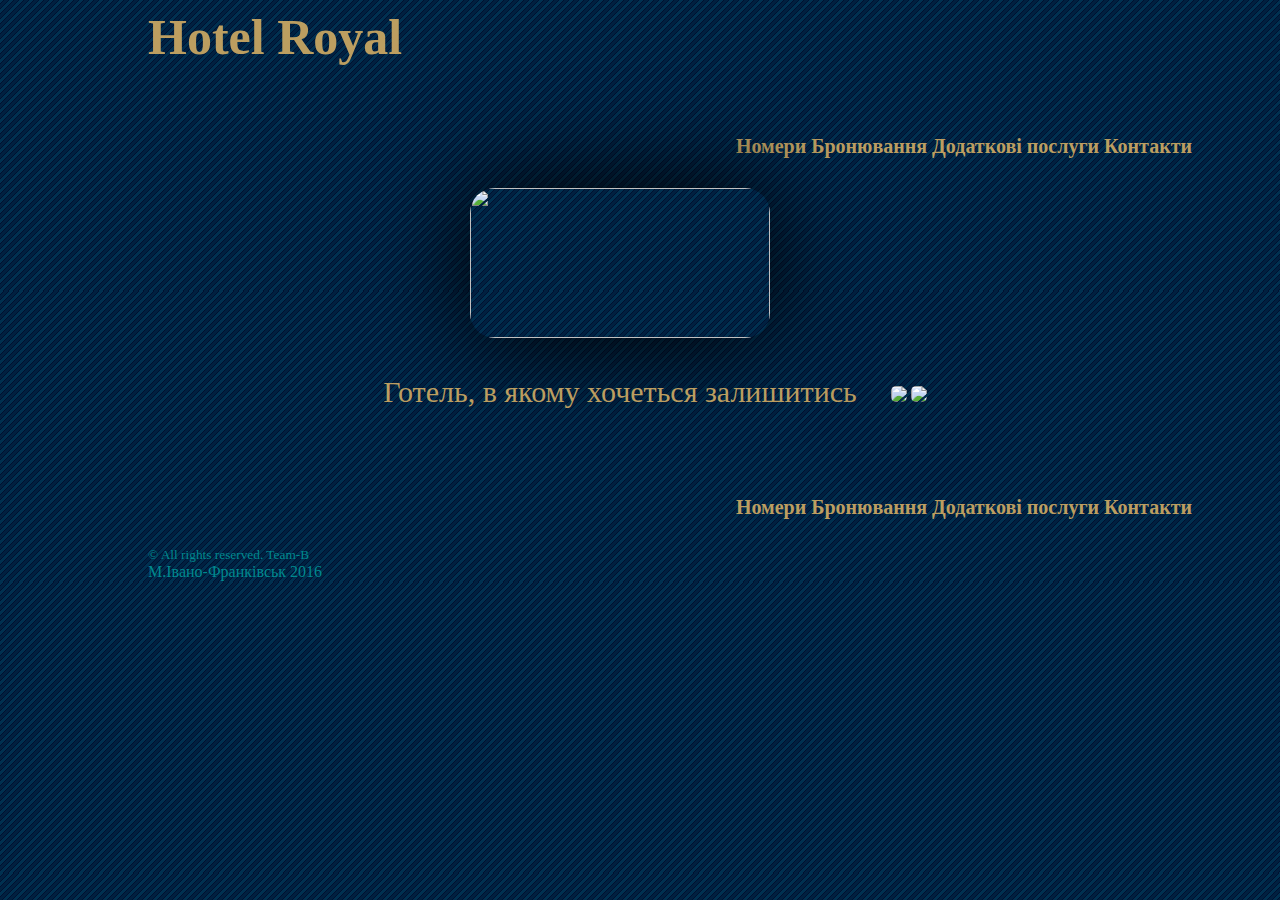
==== index.html @ 5a9989b3 "пропозиція зміни дизайну" ====
<!doctype html>
<html lang="en">
<head>
    <meta charset="UTF-8">
    <title>Royal Hotel</title>
    <link rel="stylesheet" href="css/style.css" type="text/css" />
</head>
<body>
    
    <header>
        <h5 class="logo">
            <a href="index.html">Hotel Royal</a>
        </h5>
        
        <nav class="nav">
            <h4>
            <a href="index1.html">Номери</a>
            <a href="index2.html">Бронювання</a>
            <a href="index3.html">Додаткові послуги</a>
            <a href="index4.html">Контакти</a>
            </h4>
        </nav>
        
    </header>
    
    <main>
        
    	<center>
    	    <div class="slogan">
      		<img src="img/logo.jpg" width="300px" height="150px" class="b" />
      		<br>
      		<p>Готель, в якому хочеться залишитись<p>
      		</div>
			<img src="img/main1.jpg" width="90%" class="img23">
			<img src="img/main.jpg" width="90%" class="img23">
      	</center>
      	
    </main>

    <footer>
    	
    	<nav>
            <h4>
            <a href="index1.html">Номери</a>
            <a href="index2.html">Бронювання</a>
            <a href="index3.html">Додаткові послуги</a>
            <a href="index4.html">Контакти</a>
            </h4>
        </nav>
        <small>© All rights reserved. Team-B</small>
    	<br>
    	М.Івано-Франківськ 2016

    </footer>

</body>
</html>
---- css/style.css ----
body {
    background-image: url(../img/bg.png);
    color:#01898F;
}
header {
    width:100%;
    height:150px;
}
.logo {
  padding: 0 0 22px 40px;
  float: left;
  margin-left: 100px;
  font-size: 50px;
}
a {
    color: #BC9E60;
    text-decoration: none;

}
a:hover {
    color:#664C30;
}
.nav {
    text-align:right;
    padding-top: 100px;
    font-size: 20px;
    margin-right: 80px;
}
img {
  border-radius: 25px;
  box-shadow: 0 0 100px 1px black;
}
.img23 {
  border-radius: 5px;
}
footer {
  padding: 0 0 50px 40px;
  margin-left: 100px;
}
nav {
  text-align:right;
  margin-right: 80px;
  font-size: 20px;
}
.slogan {
  font-size: 30px;
  color:black;
  padding: 30px;
  display: inline-block;
}
.slogan p {
  color: #BC9E60;
}
h5 {
  margin: 0;
}
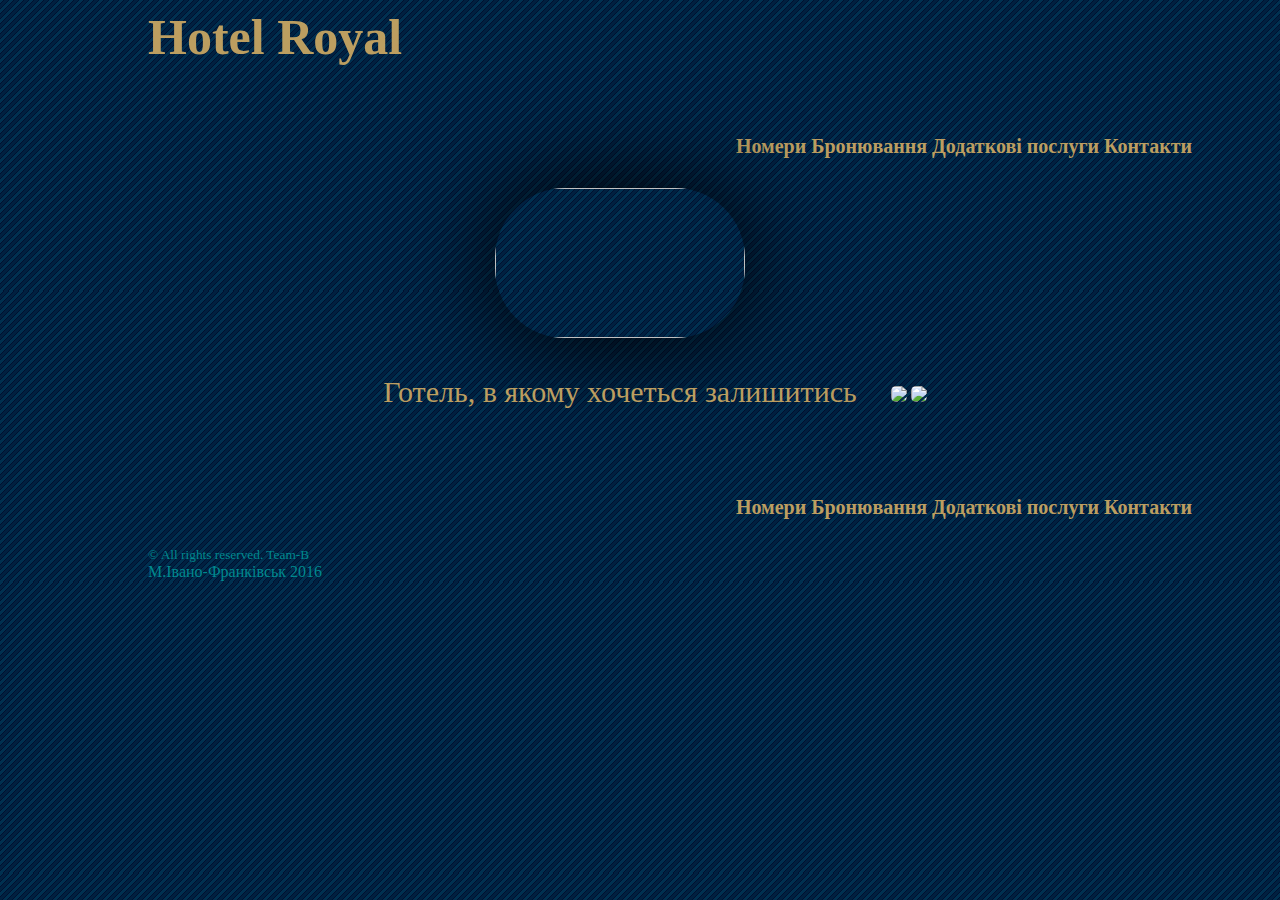
==== commit 9d378688: "Merge 0152be97c658aa26d7af32fe5973f11290fe5de1 into be9454e821e7af361a779096f1519a802fe2bc56" ====
--- a/index.html
+++ b/index.html
@@ -27,7 +27,7 @@
         
     	<center>
     	    <div class="slogan">
-      		<img src="img/logo.jpg" width="300px" height="150px" class="b" />
+      		<img src="img/logo.jpg" width="250px" height="150px" class="b" />
       		<br>
       		<p>Готель, в якому хочеться залишитись<p>
       		</div>
--- a/css/style.css
+++ b/css/style.css
@@ -27,7 +27,7 @@
     margin-right: 80px;
 }
 img {
-  border-radius: 25px;
+  border-radius: 70px;
   box-shadow: 0 0 100px 1px black;
 }
 .img23 {
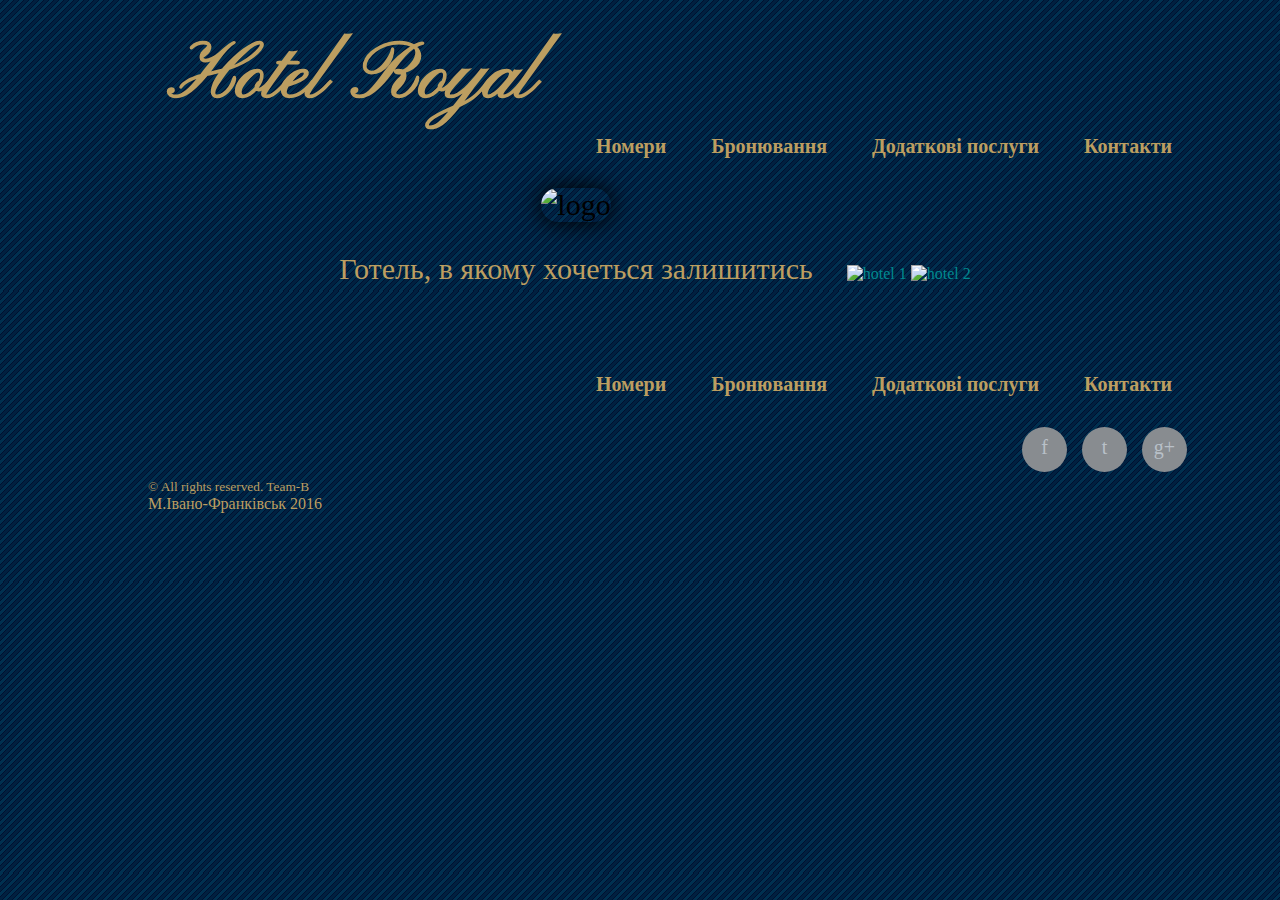
==== commit cebecadb: "Merge faf8b57b80bbae5613a15b72e93b60a76ebc77b7 into c4bcc80a28e5826557bde9dce070805efa647ef3" ====
--- a/index.html
+++ b/index.html
@@ -3,14 +3,16 @@
 <head>
     <meta charset="UTF-8">
     <title>Royal Hotel</title>
+    <link href='https://fonts.googleapis.com/css?family=Pinyon+Script' rel='stylesheet' type='text/css'>
     <link rel="stylesheet" href="css/style.css" type="text/css" />
 </head>
 <body>
     
     <header>
-        <h5 class="logo">
+
+        <h1 class="logo">
             <a href="index.html">Hotel Royal</a>
-        </h5>
+        </h1>
         
         <nav class="nav">
             <h4>
@@ -23,19 +25,19 @@
         
     </header>
     
-    <main>
+    <section>
         
     	<center>
     	    <div class="slogan">
-      		<img src="img/logo.jpg" width="250px" height="150px" class="b" />
+      		<img src="img/logo.jpg" width="250px" height="150px" alt="logo" />
       		<br>
       		<p>Готель, в якому хочеться залишитись<p>
       		</div>
-			<img src="img/main1.jpg" width="90%" class="img23">
-			<img src="img/main.jpg" width="90%" class="img23">
+			<img src="img/main1.jpg" width="90%" alt="hotel 1">
+			<img src="img/main.jpg" width="90%" alt="hotel 2">
       	</center>
       	
-    </main>
+    </section>
 
     <footer>
     	
@@ -46,10 +48,15 @@
             <a href="index3.html">Додаткові послуги</a>
             <a href="index4.html">Контакти</a>
             </h4>
+            <a href="https://www.facebook.com/" class="facebook i4_social">f</a>
+            <a href="https://twitter.com" class="twitter i4_social">t</a>
+            <a href="https://plus.google.com/" class="google i4_social">g+</a>
         </nav>
+        <span class="footer">
         <small>© All rights reserved. Team-B</small>
     	<br>
     	М.Івано-Франківськ 2016
+    	</span>
 
     </footer>
 
--- a/css/style.css
+++ b/css/style.css
@@ -1,3 +1,5 @@
+/*============== index page================= */
+
 body {
     background-image: url(../img/bg.png);
     color:#01898F;
@@ -7,15 +9,15 @@
     height:150px;
 }
 .logo {
-  padding: 0 0 22px 40px;
+  padding: 20px 0 22px 40px;
   float: left;
   margin-left: 100px;
-  font-size: 50px;
+  font-size: 5em;
 }
 a {
     color: #BC9E60;
     text-decoration: none;
-
+    padding:20px;
 }
 a:hover {
     color:#664C30;
@@ -26,12 +28,9 @@
     font-size: 20px;
     margin-right: 80px;
 }
-img {
-  border-radius: 70px;
-  box-shadow: 0 0 100px 1px black;
-}
-.img23 {
-  border-radius: 5px;
+.slogan img {
+  border-radius: 20px;
+  box-shadow: 0 0 25px 1px black;
 }
 footer {
   padding: 0 0 50px 40px;
@@ -51,6 +50,298 @@
 .slogan p {
   color: #BC9E60;
 }
-h5 {
+.footer {
+  color: #BC9E60;;
+}
+h1 {
   margin: 0;
-}
+  font-family: 'Pinyon Script', cursive;
+}
+/*====== INDEX3.HTML  STARTS HERE ======*/
+* {
+	box-sizing: border-box;
+}
+/*HEADER*/
+#i3logo {
+  padding: 0 0 22px 40px;
+  float: left;
+  margin-left: 100px;
+  border-radius: 20px;
+}
+#i3textlogo {
+    padding: 0;
+}
+#i3logo img, #i3logo a {
+	 border-radius: 20px;
+}
+#i3rightl{
+	float:right;
+	margin-right: 150px;
+	font-size: 3em;
+	color: #bc9e60;
+	font-family: 'Pinyon Script', cursive;
+	
+}
+/*ASIDE*/
+#i3menu {
+	float: left;
+	width: 20%;
+	height: auto;
+	margin-left: 75px;
+	position: fixed;
+	margin-top: 10px;
+}
+.i3show{
+	width: 300px;
+	height: 45px;
+	background-color: #66b3ff;
+	text-align: center;	
+	display: block;
+	border-radius: 10px;
+	margin: 0 auto;
+	font-size: 1em;
+	font-weight: bold;
+	background-image: url('/img/backgr.jpg');
+	background-size: 100%;
+}
+.i3show:hover {
+	background-color: #e6f2ff;
+	box-shadow: 0 12px 16px 0 rgba(0,0,0,0.24),
+	0 17px 50px 0 rgba(0,0,0,0.19);
+	margin-left: 5px;
+	background-image: url('/img/backgrhov.jpg');
+}
+.i3show:active {
+	background-color: #003366;
+	color: #0d0d0d;
+	font-weight: normal;
+    
+}
+.i3lin {
+	text-decoration: none;
+	
+}
+.i3lin:hover {
+	color: red;
+}
+/*SECTION*/
+#i3sec {
+	float: right;
+	width: 60%;
+	height: auto;
+	margin-right: 110px;
+	margin-top: -23px;
+	margin-bottom: 100px;
+	color: #cca15e;
+}
+#i3sec header {
+	text-align: center;
+	color: black;
+}
+@media screen and (max-width: 1300px) and (min-width: 900px) {
+	.i3show {
+		width: 80%;
+	}
+}
+@media screen and (max-width: 899px) {
+	#i3menu {
+		display: none;
+	}
+	#i3logo {
+		visibility: hidden;
+	}
+	#i3rightl {
+		clear: both;
+		margin-top: 50px;
+		margin-left: 50px;
+	}
+	.nav {
+		display: block;
+		position: absolute;
+		top: 0;
+	}
+	.i3enter {
+		text-overflow: ellipsis;
+		overflow: hidden;
+	}
+}
+.i3enter {
+	background-color: #66b3ff;
+	border-radius: 10px;
+	font-size: 2em;
+	height: 50px;
+	background-image: url('/img/backgr.jpg');
+    background-size: 100%;
+    font-family: Verdana, sans-serif;
+    clear: both;
+    margin-top: 50px;
+}
+.i3first img {
+    margin-top: 10px;
+	margin-right: 15px;
+	width: 300px;
+	height: 150px;
+	float: left;
+	clear: left;
+}
+.i3first p {
+	padding: 0 10px 0 10px;
+	text-indent: 15px
+}
+.i3foot {
+  clear: both;
+}
+/*====== INDEX3.HTML  ENDS HERE ======*/
+
+
+/*================== INDEX 4  STARTS HERE ======================*/
+.i4_body {
+  background-image: none;
+  background-color: #152C55
+ 
+}
+
+.facebook.i4_social {
+    margin: 5px;
+    width: 45px;
+    height: 45px;
+}
+.twitter.i4_social {
+    margin: 5px;
+    width: 45px;
+    height: 45px;
+}
+.google.i4_social {
+    margin: 5px;
+    width: 45px;
+    height: 45px;
+}
+
+.i4_body a {
+  font-family: arial,sans-serif;
+  color: #D4C16A;
+  
+}
+.i4_body a:hover {
+  font-size: 1.1em;
+  color: #FFEFAA;
+  
+}
+.line {
+ 
+ margin: 1em auto; 
+ border:none; 
+ height:1px; 
+ background: #ccc; 
+ 
+}
+.left_block {
+  box-sizing: border-box;
+  width: 30%;
+  display: inline-block;
+  text-align: justify;
+  vertical-align: top;
+  font-family: arial,sans-serif;
+  font-size: 14px;
+  font-weight: bold;
+  color: #D4C16A;
+}
+
+.left_block h3 {
+  font-size: 23px;
+  margin-bottom: 20px;
+  line-height: 120%;
+  text-transform: uppercase;
+  letter-spacing: 3px;
+}
+
+#map {
+  box-sizing: border-box;
+  display: inline-block;
+  width: 60%;
+  height: 340px;
+  margin-left: 20px;
+  border: 2px solid grey;
+  border-radius: 3px;
+}
+
+
+.container {
+  margin-top: 20px;
+}
+
+.i4_footer {
+  color: grey;
+  width: 160px;
+  position: relative;
+  bottom: 60px;
+}
+.i4_footer  p {
+  margin: 0;
+}
+/*================== INDEX 4 ENDS HERE ======================*/
+
+.facebook {
+  margin: 5px;
+  width: 30px;
+  height: 30px;
+  background-color: #888C90;
+  display: inline-block;
+  color: #B8C0C8;
+  border-radius: 25px;
+  transition-property: background, color;
+  transition-duration: .35s;
+  transition-timing-function: linear;
+  padding: 9px;
+  text-align: center;
+}
+.facebook:hover {
+  background-color: #0A5098;
+  display: inline-block;
+  color: #D3DBE3;
+  border-radius: 15px;
+}
+.twitter {
+  margin: 5px;
+  width: 30px;
+  height: 30px;
+  background-color: #888C90;
+  display: inline-block;
+  color: #B8C0C8;
+  border-radius: 25px;
+  transition-property: background, color;
+  transition-duration: .35s;
+  transition-timing-function: linear;
+  padding: 9px;
+  text-align: center;
+}
+.twitter:hover {
+  background-color: #4CA4FF;
+  display: inline-block;
+  color: #D3DBE3;
+  border-radius: 15px;
+}
+.google {
+  margin: 5px;
+  width: 30px;
+  height: 30px;
+  background-color: #888C90;
+  display: inline-block;
+  color: #B8C0C8;
+  border-radius: 25px;
+  transition-property: background, color;
+  transition-duration: .35s;
+  transition-timing-function: linear;
+  padding: 9px;
+  text-align: center;
+}
+.google:hover {
+  background-color: #FF2C00;
+  display: inline-block;
+  color: #D3DBE3;
+  border-radius: 15px;
+}
+
+
+
+
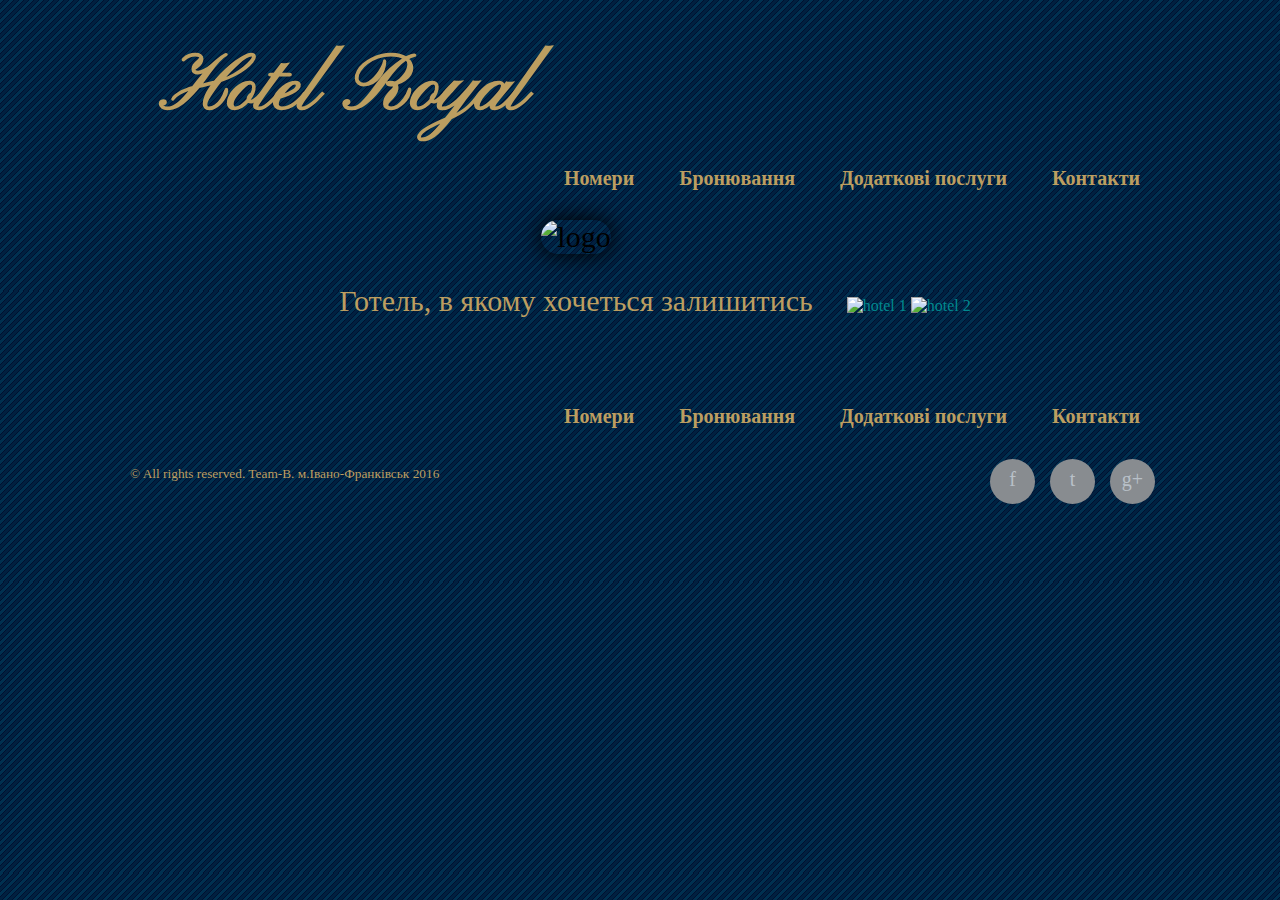
==== commit 14c8fbfe: "Merge 6dd6ece1df550003b41e2c0a8e3730219c1c4cbe into c4bcc80a28e5826557bde9dce070805efa647ef3" ====
--- a/index.html
+++ b/index.html
@@ -53,9 +53,8 @@
             <a href="https://plus.google.com/" class="google i4_social">g+</a>
         </nav>
         <span class="footer">
-        <small>© All rights reserved. Team-B</small>
-    	<br>
-    	М.Івано-Франківськ 2016
+        <small>© All rights reserved. Team-B. м.Івано-Франківськ 2016</small>
+    	
     	</span>
 
     </footer>
--- a/css/style.css
+++ b/css/style.css
@@ -9,10 +9,17 @@
     height:150px;
 }
 .logo {
-  padding: 20px 0 22px 40px;
+  padding: 20 0 22px 40px;
   float: left;
   margin-left: 100px;
   font-size: 5em;
+}
+.footer {
+  color:#BC9E60;
+  display:inline-block;
+  position: relative;
+  top:-45px;
+  left:-50px;
 }
 a {
     color: #BC9E60;
@@ -49,9 +56,6 @@
 }
 .slogan p {
   color: #BC9E60;
-}
-.footer {
-  color: #BC9E60;;
 }
 h1 {
   margin: 0;
@@ -94,22 +98,23 @@
 .i3show{
 	width: 300px;
 	height: 45px;
-	background-color: #66b3ff;
+	background-color: #262A29;
 	text-align: center;	
 	display: block;
 	border-radius: 10px;
 	margin: 0 auto;
 	font-size: 1em;
 	font-weight: bold;
-	background-image: url('/img/backgr.jpg');
-	background-size: 100%;
+	color: #D6AA5B;
+	border-color: #D6AA5B;
 }
 .i3show:hover {
-	background-color: #e6f2ff;
+	background-color: #D6AA5B;
 	box-shadow: 0 12px 16px 0 rgba(0,0,0,0.24),
 	0 17px 50px 0 rgba(0,0,0,0.19);
 	margin-left: 5px;
-	background-image: url('/img/backgrhov.jpg');
+	color: #262A29;
+	border-color: #262A29;
 }
 .i3show:active {
 	background-color: #003366;
@@ -136,7 +141,9 @@
 }
 #i3sec header {
 	text-align: center;
-	color: black;
+	color: #D6AA5B;
+	background-color: #262A29;
+	border-color: #D6AA5B;
 }
 @media screen and (max-width: 1300px) and (min-width: 900px) {
 	.i3show {
@@ -170,8 +177,8 @@
 	border-radius: 10px;
 	font-size: 2em;
 	height: 50px;
-	background-image: url('/img/backgr.jpg');
-    background-size: 100%;
+	background-color: #262A29;
+	border: 2px solid #D6AA5B;
     font-family: Verdana, sans-serif;
     clear: both;
     margin-top: 50px;
@@ -343,5 +350,115 @@
 }
 
 
-
-
+/*-----Volodymyr------*/
+
+
+.vo_wrapper {
+  display: -webkit-box;
+  display: -moz-box;
+  display: -ms-flexbox;
+  display: -webkit-flex;
+  display: flex;  
+  
+  -webkit-flex-flow: row wrap;
+  flex-flow: row wrap;
+  
+  font-weight: bold;
+  text-align: center;
+}
+
+.vo_wrapper > * {
+  padding: 10px;
+  flex: 1 100%;
+}
+
+.vo_section {
+  text-align: left;
+  width: 90%;
+  height: 730px;
+  margin: 0px auto;
+}
+body {
+  padding: 2em; 
+}
+
+.vo_elements {
+  padding: 1em;
+  border: 1px solid #664C30; 
+  border-radius: 5px;
+  height: 760px;
+  min-width: 400px;
+  margin: 10px 0 25px 0;
+  display: inline-block;
+  color: blue;
+  float: left;
+  text-align: center;
+}
+#vo_art1 {
+  width: 45%;
+  
+}
+#vo_art2 {
+  width: 40%;
+  float: right;
+}
+.vo_foto img {
+  width: 50%;
+  height: 150px;
+  float: left;
+  border-radius: 5px;
+}
+.vo_foto {
+  width: 100%;
+  height: 160px;
+  color: #BC9E60;
+  margin: 0;
+  border: 1px solid #664C30;
+  padding: 5px;
+  border-radius: 5px;
+}
+.vo_foto h5{
+  margin: 10px;
+}
+/*---input----*/
+.vo_elements form label {
+  color: #BC9E60;
+  font-weight: bold;
+  margin: 10px 0;
+}
+.vo_elements form input, .vo_elements form #message, .vo_elements form select {
+   font-size: 1.5em;
+   text-align: center;
+   margin: 10px;
+   height: 35px;
+   border-radius: 5px;
+   background: #F0F0CF;
+    background: -webkit-linear-gradient(top, #F9DFAB, #BEDEFF);
+}
+.vo_input {
+  width: 70%;
+  border-radius: 5px;
+}
+#day{
+  width: 15%;
+}
+.vo_elements form #message {
+  width: 80%;
+  height: 7em;
+  resize: none;
+}
+.vo_elements #book {
+  width: 50%;
+  height: 50px;
+  margin: 10px auto; 
+  float: center;
+}
+
+.vo_elements #book:hover {
+  box-shadow: 0 0 40px 1px blue;
+}
+
+.vo_elements article {
+  margin: 10px;
+}
+
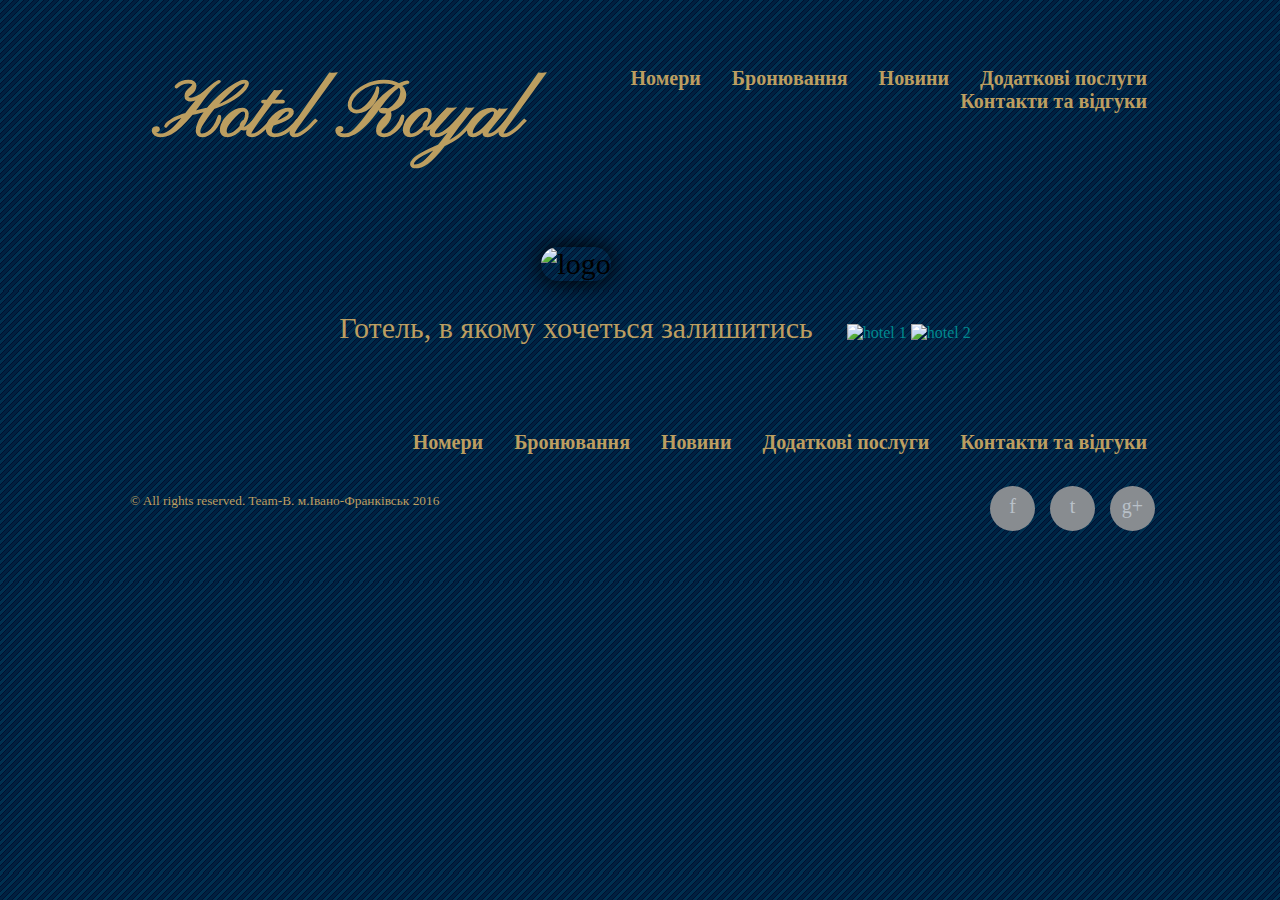
==== commit 5ce83cb2: "change index2.html and news2.html" ====
--- a/index.html
+++ b/index.html
@@ -9,54 +9,48 @@
 <body>
     
     <header>
-
-        <h1 class="logo">
+        <h1 class="logo" id="logoDisplayNone">
             <a href="index.html">Hotel Royal</a>
         </h1>
-        
         <nav class="nav">
             <h4>
             <a href="index1.html">Номери</a>
             <a href="index2.html">Бронювання</a>
+            <a href="news1.html">Новини</a>
             <a href="index3.html">Додаткові послуги</a>
-            <a href="index4.html">Контакти</a>
+            <a href="index4.html">Контакти та відгуки</a>
             </h4>
         </nav>
-        
     </header>
     
     <section>
-        
     	<center>
     	    <div class="slogan">
-      		<img src="img/logo.jpg" width="250px" height="150px" alt="logo" />
+      		<img src="img/logo.jpg" width="250px" height="150px" alt="logo"/>
       		<br>
       		<p>Готель, в якому хочеться залишитись<p>
       		</div>
 			<img src="img/main1.jpg" width="90%" alt="hotel 1">
 			<img src="img/main.jpg" width="90%" alt="hotel 2">
       	</center>
-      	
     </section>
 
     <footer>
-    	
     	<nav>
             <h4>
             <a href="index1.html">Номери</a>
             <a href="index2.html">Бронювання</a>
+            <a href="news1.html">Новини</a>
             <a href="index3.html">Додаткові послуги</a>
-            <a href="index4.html">Контакти</a>
+            <a href="index4.html">Контакти та відгуки</a>
             </h4>
-            <a href="https://www.facebook.com/" class="facebook i4_social">f</a>
-            <a href="https://twitter.com" class="twitter i4_social">t</a>
-            <a href="https://plus.google.com/" class="google i4_social">g+</a>
+            <a href="https://www.facebook.com/" class="facebook i4_social" target=_blank>f</a>
+            <a href="https://twitter.com" class="twitter i4_social" target=_blank>t</a>
+            <a href="https://plus.google.com/" class="google i4_social" target=_blank>g+</a>
         </nav>
         <span class="footer">
         <small>© All rights reserved. Team-B. м.Івано-Франківськ 2016</small>
-    	
     	</span>
-
     </footer>
 
 </body>
--- a/css/style.css
+++ b/css/style.css
@@ -24,10 +24,10 @@
 a {
     color: #BC9E60;
     text-decoration: none;
-    padding:20px;
+    padding:0px 13px;
 }
 a:hover {
-    color:#664C30;
+    color:#FFEFAA;
 }
 .nav {
     text-align:right;
@@ -61,6 +61,8 @@
   margin: 0;
   font-family: 'Pinyon Script', cursive;
 }
+
+
 /*====== INDEX3.HTML  STARTS HERE ======*/
 * {
 	box-sizing: border-box;
@@ -110,25 +112,20 @@
 }
 .i3show:hover {
 	background-color: #D6AA5B;
-	box-shadow: 0 12px 16px 0 rgba(0,0,0,0.24),
-	0 17px 50px 0 rgba(0,0,0,0.19);
-	margin-left: 5px;
+	box-shadow: 0 0 40px 1px #664C30;
+	margin-right: 5px;
 	color: #262A29;
 	border-color: #262A29;
 }
 .i3show:active {
-	background-color: #003366;
-	color: #0d0d0d;
+	background-color: #D6AA5B;
+	color: #262A29;
 	font-weight: normal;
-    
 }
 .i3lin {
 	text-decoration: none;
-	
-}
-.i3lin:hover {
-	color: red;
-}
+}
+
 /*SECTION*/
 #i3sec {
 	float: right;
@@ -145,33 +142,8 @@
 	background-color: #262A29;
 	border-color: #D6AA5B;
 }
-@media screen and (max-width: 1300px) and (min-width: 900px) {
-	.i3show {
-		width: 80%;
-	}
-}
-@media screen and (max-width: 899px) {
-	#i3menu {
-		display: none;
-	}
-	#i3logo {
-		visibility: hidden;
-	}
-	#i3rightl {
-		clear: both;
-		margin-top: 50px;
-		margin-left: 50px;
-	}
-	.nav {
-		display: block;
-		position: absolute;
-		top: 0;
-	}
-	.i3enter {
-		text-overflow: ellipsis;
-		overflow: hidden;
-	}
-}
+
+
 .i3enter {
 	background-color: #66b3ff;
 	border-radius: 10px;
@@ -186,8 +158,8 @@
 .i3first img {
     margin-top: 10px;
 	margin-right: 15px;
-	width: 300px;
-	height: 150px;
+	width: 16em;
+	height: 9em;
 	float: left;
 	clear: left;
 }
@@ -198,15 +170,78 @@
 .i3foot {
   clear: both;
 }
+
+@media all and (max-width: 1300px) {
+	.i3show {
+		width: 80%;    
+  }
+  #i3logo  {
+    margin-left: 0px;
+  }
+  #i3rightl {
+   display: none;
+  }
+  #i3menu {
+    margin-left: 35px;
+    margin-top: 10px;
+    left: 0;
+  }
+  .nav {
+    padding-top: 0;
+  }  
+}
+@media all and (max-width: 899px) {
+	#i3menu {
+		display: none;
+	}
+	#i3logo, .i3show {
+		visibility: hidden;
+	}
+	#i3rightl {
+		clear: both;
+		margin-top: 50px;
+		margin-left: 50px;
+	}
+	.nav {
+		display: block;
+		position: absolute;
+		top: 0;
+	}
+	.i3enter {
+		text-overflow: ellipsis;
+		overflow: hidden;
+	}  
+}
+@media all and (max-width: 699px) {
+	#i3menu, #i3soc {
+		display: none;
+	}
+	#i3logo, .i3show {
+		visibility: hidden;
+	}
+	#i3rightl {
+		clear: both;
+		margin-top: 50px;
+		margin-left: 100px;
+	}
+	.nav {
+		display: block;
+		position: absolute;
+		top: 0;
+	}
+	.i3enter {
+		text-overflow: ellipsis;
+		overflow: hidden;
+	}
+  .footer {
+    margin-top: 50px;
+  }
+}
 /*====== INDEX3.HTML  ENDS HERE ======*/
 
 
 /*================== INDEX 4  STARTS HERE ======================*/
-.i4_body {
-  background-image: none;
-  background-color: #152C55
- 
-}
+
 
 .facebook.i4_social {
     margin: 5px;
@@ -225,15 +260,18 @@
 }
 
 .i4_body a {
-  font-family: arial,sans-serif;
-  color: #D4C16A;
+  /*font-family: arial,sans-serif;*/
+  color: #BC9E60;
   
 }
 .i4_body a:hover {
-  font-size: 1.1em;
+/*  font-size: 1.1em;*/
   color: #FFEFAA;
   
 }
+.i4_nav {
+  padding-top: 0px;
+} 
 .line {
  
  margin: 1em auto; 
@@ -273,25 +311,95 @@
 }
 
 
-.container {
+.container_i4 {
   margin-top: 20px;
 }
 
+.ticket_box {
+ display: flex;
+ justify-content: space-around;
+ flex-wrap: wrap;
+ 
+}
+.ticket_box:hover .air  {
+   transform: scale(0.9);
+}
+.air:hover {
+   transform: scale(1.05) !important;
+}
+.ticket_box a {
+  margin: 0;
+  padding: 0;
+}
+.ticket_box img:hover {
+  border: 1.5px solid white;
+  
+}
+.ticket_box img:nth-child(1){
+  width: 258px;
+  height: 77px;
+  border-radius: 9px;
+}
+.ticket_box img:nth-child(2){
+  width: 258px;
+  height: 77px;
+  border-radius: 9px;
+}
+.ticket_box img:nth-child(3){
+  width: 258px;
+  height: 77px;
+  border-radius: 9px;
+}
+
+@media all and (max-width: 1000px) {
+.i4_adaptive {
+  display: none;
+}
+.i4_Hotel_Name{
+  float: none;
+  
+}
+
+}
+@media all and (max-width: 930px) {
+.i4_nav a {
+  display: block;
+  padding-top: 0px;
+}
+.i4_nav {
+  padding-top: 0px;
+  text-align: center;
+}  
+}
+.i4_footer  small {
+  top: 0px;
+}
+@media all and (max-width: 700px) {
+.i4_Hotel_Name {
+  display: none;
+}  
+.container_i4 > div {
+  box-sizing: content-box;
+  width: 100%;
+}
 .i4_footer {
-  color: grey;
-  width: 160px;
-  position: relative;
-  bottom: 60px;
-}
-.i4_footer  p {
-  margin: 0;
-}
+  margin: 0 auto;
+  padding: 10px;
+  text-align: center;
+}
+.i4_footer nav {
+  margin: 0 auto;
+  text-align: center;
+}
+}
+
 /*================== INDEX 4 ENDS HERE ======================*/
 
+/*SOCIAL BUTTONS STARTS*/
 .facebook {
   margin: 5px;
-  width: 30px;
-  height: 30px;
+  width: 45px;
+  height: 45px;
   background-color: #888C90;
   display: inline-block;
   color: #B8C0C8;
@@ -310,8 +418,8 @@
 }
 .twitter {
   margin: 5px;
-  width: 30px;
-  height: 30px;
+  width: 45px;
+  height: 45px;
   background-color: #888C90;
   display: inline-block;
   color: #B8C0C8;
@@ -330,8 +438,8 @@
 }
 .google {
   margin: 5px;
-  width: 30px;
-  height: 30px;
+  width: 45px;
+  height: 45px;
   background-color: #888C90;
   display: inline-block;
   color: #B8C0C8;
@@ -349,6 +457,7 @@
   border-radius: 15px;
 }
 
+/*SOCIAL BUTTONS ENDS*/
 
 /*-----Volodymyr------*/
 
@@ -383,7 +492,7 @@
 }
 
 .vo_elements {
-  padding: 1em;
+  padding: 1.5em 1em;
   border: 1px solid #664C30; 
   border-radius: 5px;
   height: 760px;
@@ -404,21 +513,27 @@
 }
 .vo_foto img {
   width: 50%;
-  height: 150px;
+  height: 200px;
   float: left;
   border-radius: 5px;
 }
 .vo_foto {
   width: 100%;
-  height: 160px;
+  height: 220px;
   color: #BC9E60;
   margin: 0;
   border: 1px solid #664C30;
-  padding: 5px;
+  padding: 10px;
   border-radius: 5px;
 }
 .vo_foto h5{
   margin: 10px;
+}
+#vo_check {
+  margin: 15px 0 0 0;
+}
+#vo_checkbox {
+  margin: 0;
 }
 /*---input----*/
 .vo_elements form label {
@@ -449,16 +564,183 @@
 }
 .vo_elements #book {
   width: 50%;
-  height: 50px;
-  margin: 10px auto; 
+  height: 40px;
+  margin: auto; 
   float: center;
+  border-radius: 10px;
 }
 
 .vo_elements #book:hover {
-  box-shadow: 0 0 40px 1px blue;
+  box-shadow: 0 0 40px 1px #664C30;
+  border-right: 10px;
 }
 
 .vo_elements article {
   margin: 10px;
 }
 
+/*  //////////////Index1///////////////////// */ 
+.container {
+max-width: 86%;
+margin: 0 auto;
+padding: 0 10px;
+color:#BC9E60;
+font-size: 18px;
+display: -webkit-box;
+display: -moz-box;
+display: -ms-flexbox;
+display: -webkit-flex;
+display: flex;
+-webkit-flex-flow: row wrap;
+flex-flow: row wrap;
+ }
+  .container  * {
+ flex: 1 100%;
+ }
+ .img{
+  max-width: 100%;
+  height: auto;
+ float: right;
+ padding: 10px;
+ }
+ .clearfix {
+overflow: auto;
+}
+.zag{
+   width: 100%;
+  height: 38px;
+  padding: 0px; 
+  text-align: center;
+  font-size:22px;
+  padding-top: 5px;
+   border: 1px solid grey;
+  background-color: #BC9E60;
+  outline-style: double;
+   outline-color: grey;
+    color:#072163;
+}
+ .econom{
+  width: 100%;
+  height: 30%;
+  padding: 10px;  
+ }
+ .klasic{
+  height: 30%;
+  padding: 10px;  
+  width: 100%;
+ }
+ .lux{
+  height: 30%;
+  padding: 10px;
+  width: 100%;
+ }
+
+ .forma1{
+  display: inline-block;
+  vertical-align:top;
+  text-align: center;
+  width: 200px;
+  height: 42px;
+  border: 1px solid grey;
+   background-image: url(../img/bg.png);
+   color:#BC9E60;
+  padding-bottom: 10px;
+  margin: 20px;
+   outline-style: double;
+   outline-color: #BC9E60;
+ }
+      @media all and (min-width: 600px) {
+ .econom {
+ flex: 1 auto;
+  }
+      }
+  @media all and (min-width: 600px) {
+ .klasic {
+ flex: 2 auto;
+  }
+      }
+  @media all and (min-width: 800px) {
+ .lux {
+  flex: 3 auto;
+   }
+  }
+   /*  //////////////Index1///////////////////// */ 
+/*====== NEWS STARTS HERE ======*/
+/*ASIDE*/
+#in1menu {
+	float: left;
+	width: 20%;
+	height: auto;
+	margin-left: 75px;
+	margin-top: 10px;
+}
+.in1show{
+	width: 300px;
+	height: 45px;
+	background-color: #262A29;
+	text-align: center;	
+	display: block;
+	border-radius: 10px;
+	margin: 0 auto;
+	font-size: 1em;
+	font-weight: bold;
+	color: #D6AA5B;
+	border-color: #D6AA5B;
+}
+.in1show:hover {
+	background-color: #D6AA5B;
+	box-shadow: 0 0 40px 1px #664C30;
+	margin-right: 5px;
+	color: #262A29;
+	border-color: #262A29;
+}
+.in1show:active {
+	background-color: #D6AA5B;
+	color: #262A29;
+	font-weight: normal;
+}
+.in1lin {
+	text-decoration: none;
+}
+
+/*SECTION*/
+#in1sec {
+	float: right;
+	width: 60%;
+	height: auto;
+	margin: -23px 80px 100px 20px;
+	color: #cca15e;
+}
+#in1sec header {
+	text-align: center;
+	color: #D6AA5B;
+	background-color: #262A29;
+	border-color: #D6AA5B;
+}
+.in1enter {
+	background-color: #66b3ff;
+	border-radius: 10px;
+	font-size: 2em;
+	height: 50px;
+	background-color: #262A29;
+	border: 2px solid #D6AA5B;
+    font-family: Verdana, sans-serif;
+    clear: both;
+    margin-top: 50px;
+}
+.infirst img {
+    margin-top: 10px;
+	margin-right: 15px;
+	width: 16em;
+	height: 9em;
+	float: left;
+	clear: left;
+}
+.infirst p {
+	padding: 0 10px 0 10px;
+	text-indent: 15px
+}
+.in1foot {
+  clear: both;
+}
+/*====== NEWS ENDS HERE ======*/